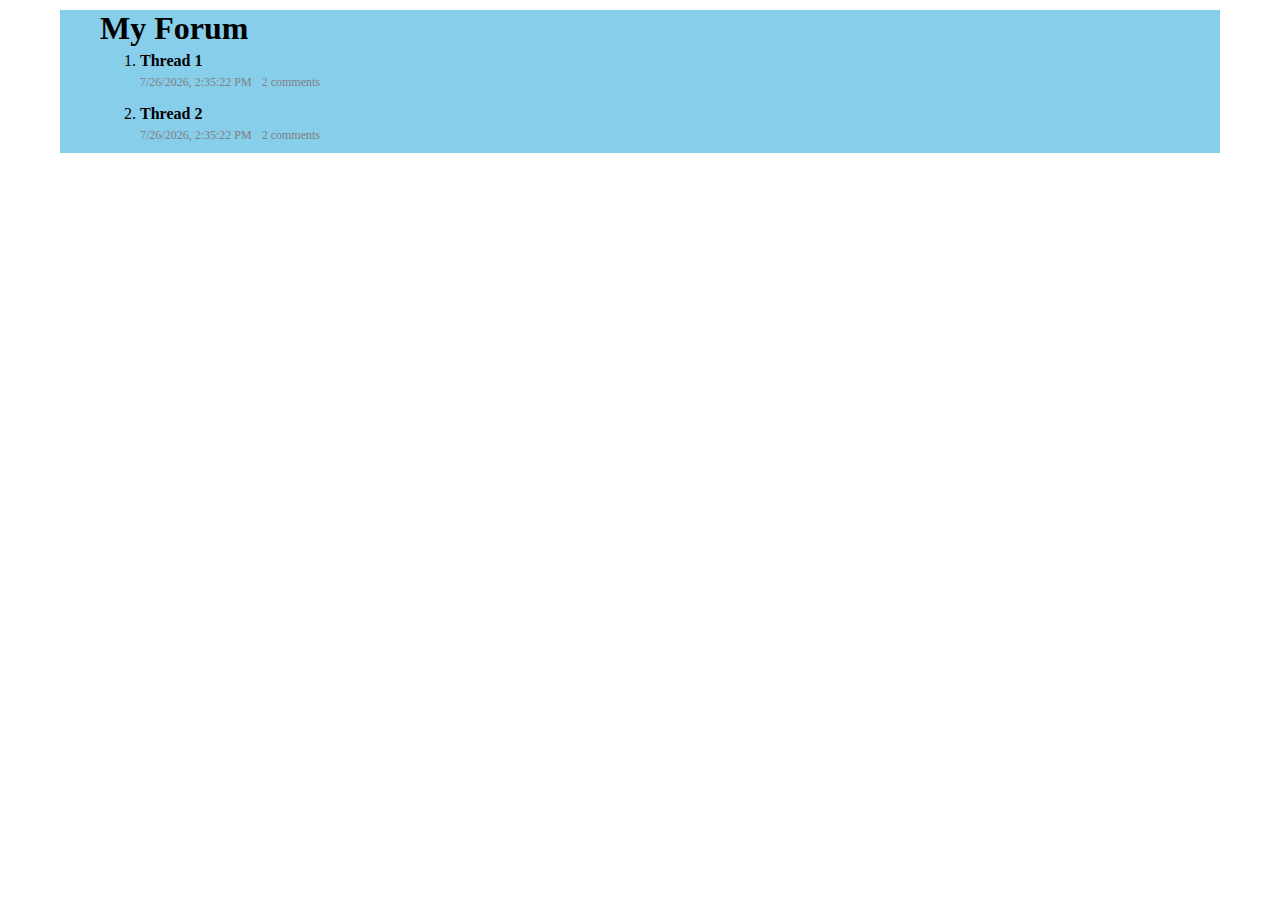
==== index.html @ 7fd9dc04 "Simple Forum created as Code Along with William Fant for Feb. 23, 2023 assignment" ====
<!DOCTYPE html>
<html lang="en">
<head>
    <meta charset="UTF-8">
    <meta http-equiv="X-UA-Compatible" content="IE=edge">
    <meta name="viewport" content="width=device-width, initial-scale=1.0">
    <meta name="description" content="forums">
    <meta name="authors" content="Eric and Will">
    <title>Code Along</title>
</head>
<body>
<div class="top-bar">
    <h1>My Forum</h1>

    <!-- <form id="form" onsubmit="return false;">
    <input style="position:absolute; top:80%; left:5%; width:40%;" type="text" id="userInput" />
    <input style="position:absolute; top:50%; left:5%; width:40%;" type="submit" onclick="othername();" />
</form>
    <fieldset>
    <form>
        <label for="myInput">Input your name</label>
        <input type="text" id="myInput" value="Hello World!">
        <button onclick="myFunction()">Click me</button>
         <input type="text" id="myInput" value="Enter author name here">
        <button onclick="myFunction()">Click me</button> -->
    <!-- </form>
    </fieldset> -->
    <ol>
    </ol>
<script src="data.js"></script>
    <script>
        console.log(threads);
        var container = document.querySelector('ol');
        for (let thread of threads) {
            var html = `
            <li class="row">
                <a href="/CSS/IntermediateCSS/CodeAlong/thread.html?${thread.id}">
                    <h4 class="title">
                        ${thread.title}
                    </h4>
                    <div class="bottom">
                        <p class="timestamp">
                            ${new Date(thread.date).toLocaleString()}
                        </p>
                        <p class="comment-count">
                            ${thread.comments.length} comments
                        </p>
                    </div>
                </a>
            </li>
            `
            container.insertAdjacentHTML('beforeend', html);
        }
</script>
<style>
    body {
    margin: 10px 60px;
}

a {
    text-decoration: none;
    color: #000;
}

h1, h4, ol {
    margin: 0;
}

p {
    margin: 5px 0;
}


button {
    display: block;
    margin: 10px 0;
}

.top-bar {
    background-color: #87ceeb;
    padding: 0 40px;
}

.main {
    background-color: #b8d6e2;
    padding: 10px 40px;
}

.comments {
    margin: 40px 0;
}

.comment {
    margin: 10px 0;
}

.row {
    padding: 5px 0;
}

.bottom, .top-comment {
    display: flex;
    color: #808080;
    font-size: 12px;
}

.timestamp {
    padding-right: 10px;
}
</style>
</body>
</html>
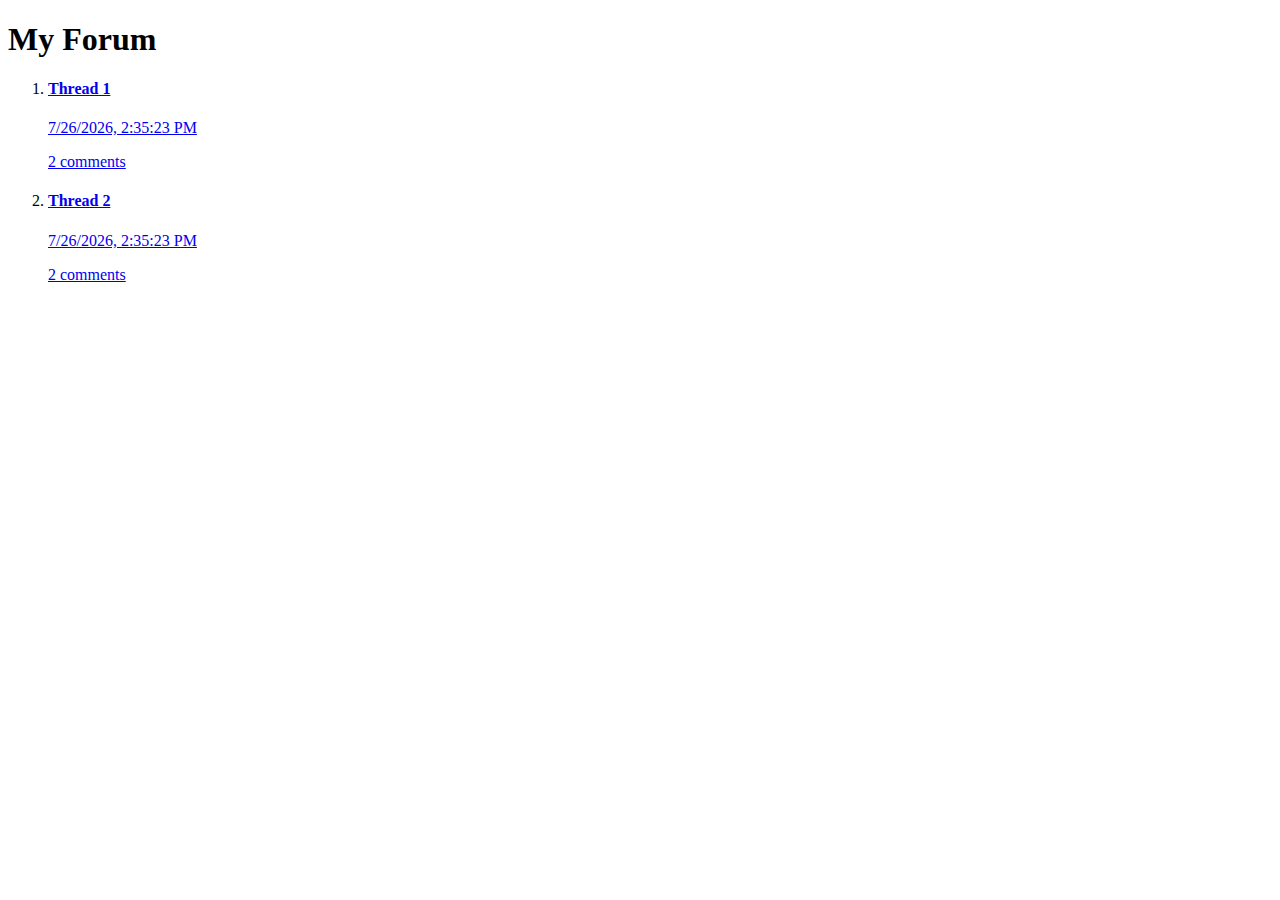
==== commit c5e1fb41: "made further changes" ====
--- a/index.html
+++ b/index.html
@@ -34,7 +34,7 @@
         for (let thread of threads) {
             var html = `
             <li class="row">
-                <a href="/CSS/IntermediateCSS/CodeAlong/thread.html?${thread.id}">
+                <a href="thread.html?${thread.id}">
                     <h4 class="title">
                         ${thread.title}
                     </h4>
@@ -52,61 +52,5 @@
             container.insertAdjacentHTML('beforeend', html);
         }
 </script>
-<style>
-    body {
-    margin: 10px 60px;
-}
-
-a {
-    text-decoration: none;
-    color: #000;
-}
-
-h1, h4, ol {
-    margin: 0;
-}
-
-p {
-    margin: 5px 0;
-}
-
-
-button {
-    display: block;
-    margin: 10px 0;
-}
-
-.top-bar {
-    background-color: #87ceeb;
-    padding: 0 40px;
-}
-
-.main {
-    background-color: #b8d6e2;
-    padding: 10px 40px;
-}
-
-.comments {
-    margin: 40px 0;
-}
-
-.comment {
-    margin: 10px 0;
-}
-
-.row {
-    padding: 5px 0;
-}
-
-.bottom, .top-comment {
-    display: flex;
-    color: #808080;
-    font-size: 12px;
-}
-
-.timestamp {
-    padding-right: 10px;
-}
-</style>
 </body>
 </html>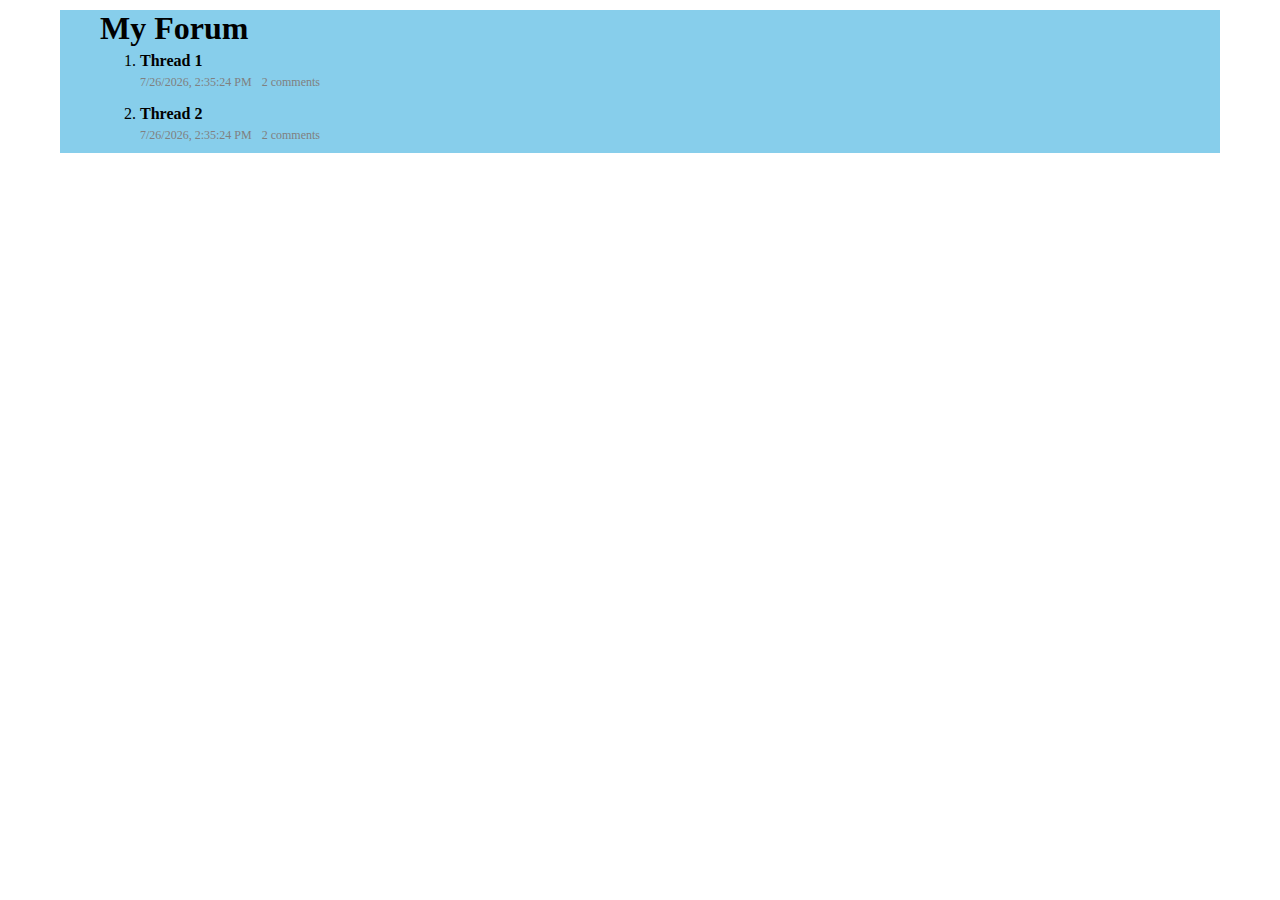
==== commit e983bd71: "removed style tags, added stylesheet" ====
--- a/index.html
+++ b/index.html
@@ -6,6 +6,7 @@
     <meta name="viewport" content="width=device-width, initial-scale=1.0">
     <meta name="description" content="forums">
     <meta name="authors" content="Eric and Will">
+    <link rel="stylesheet" href="style.css">
     <title>Code Along</title>
 </head>
 <body>
--- a/style.css
+++ b/style.css
@@ -0,0 +1,55 @@
+body {
+    margin: 10px 60px;
+}
+
+a {
+    text-decoration: none;
+    color: #000;
+}
+
+h1, h4, ol {
+    margin: 0;
+}
+
+p {
+    margin: 5px 0;
+}
+
+
+button {
+    display: block;
+    margin: 10px 0;
+}
+
+.top-bar {
+    background-color: #87ceeb;
+    padding: 0 40px;
+}
+
+.main {
+    background-color: #b8d6e2;
+    padding: 10px 40px;
+}
+
+.comments {
+    margin: 40px 0;
+}
+
+.comment {
+    margin: 10px 0;
+}
+
+.row {
+    padding: 5px 0;
+}
+
+.bottom, .top-comment {
+    display: flex;
+    color: #808080;
+    font-size: 12px;
+}
+
+.timestamp {
+    padding-right: 10px;
+}
+
